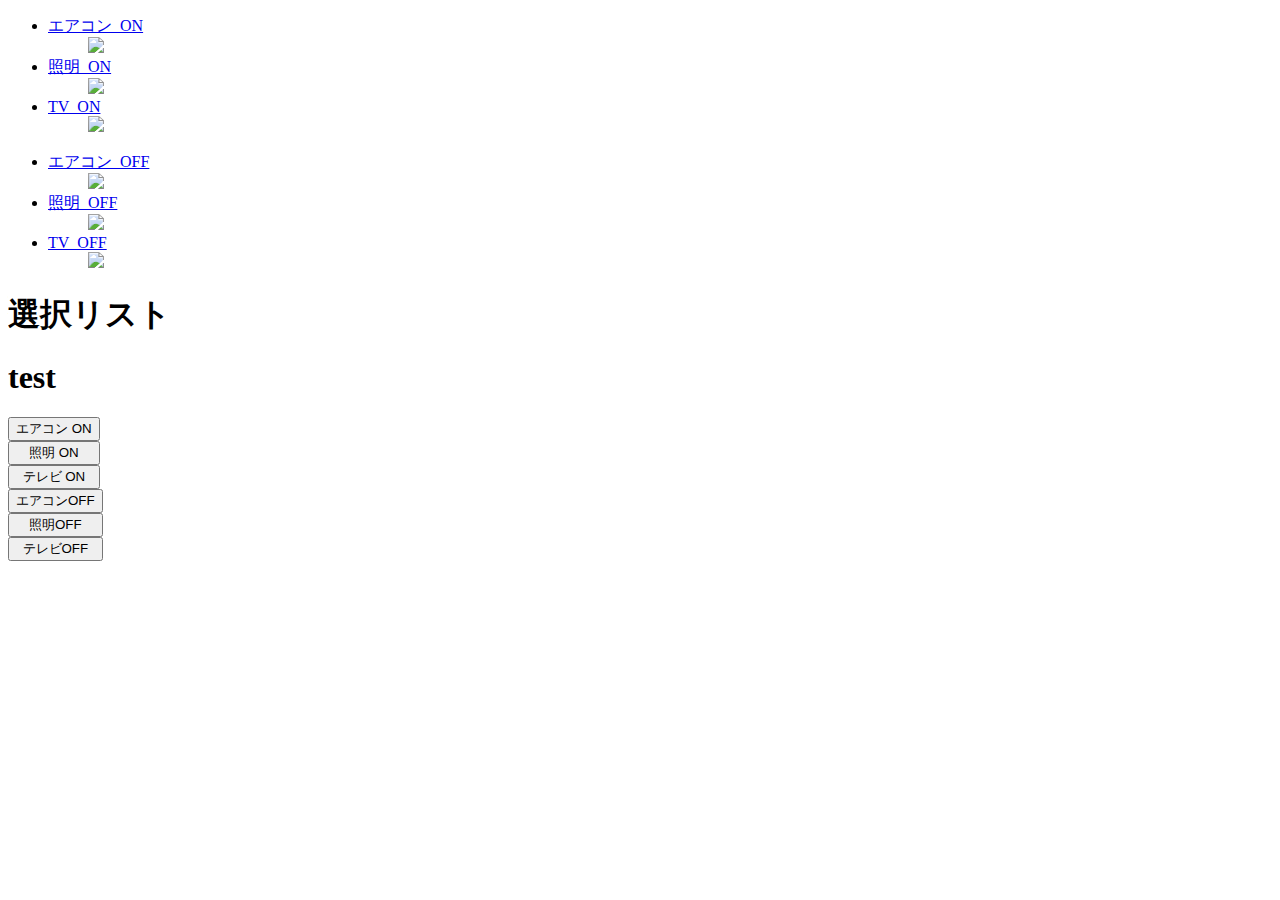
==== templates/index.html @ e43ddddc "make it better" ====
<!DOCTYPE html>
<html lang="ja">
<head>
    <meta charset="utf-8" />
    <title>初めてのFlaskアプリケーション</title>
    <link rel="preconnect" href="https://fonts.googleapis.com">
    <link rel="preconnect" href="https://fonts.gstatic.com" crossorigin>
    <link href="https://fonts.googleapis.com/css2?family=Noto+Sans+JP:wght@400;600&display=swap" rel="stylesheet">
    <link rel="stylesheet" href=".//static/css/style.css">
    <!-- <link rel="stylesheet" href="{{ url_for('static', filename='css/style.css') }}"> -->
    <!-- <link href="https://cdn.jsdelivr.net/npm/bootstrap@5.0.2/dist/css/bootstrap.min.css" rel="stylesheet" integrity="sha384-EVSTQN3/azprG1Anm3QDgpJLIm9Nao0Yz1ztcQTwFspd3yD65VohhpuuCOmLASjC" crossorigin="anonymous"> -->

    <!--
    <link href="styles/style.css" rel="stylesheet" />
    <link
  href="https://fonts.googleapis.com/css?family=Open+Sans"
  rel="stylesheet" />
    -->
</head>
<body>
    <section class="section">
        <!-- <div class = "grid">
            <div>
                <li class="grid-item">
                    <dl class="machine">
                        <a href="./air_on" target="_blank" class="machine-link">
                            <dt class="machine-hedline">
                                エアコン_ON
                            </dt>
                            <dd class="machine-image">
                                <img src=".//static/image/air_image.png" width="80%">
                            </dd>
                            <dd class="machine-description">
                                
                            </dd>
                        </a>
                    </dl>
                </li>
            </div>
            <div>
                <li class="grid-item">
                    <dl class="machine">
                        <a href="./light_on" target="_blank" class="machine-link">
    
                            <dt class="machine-hedline">
                                照明_ON
                            </dt>
                            <dd class="machine-image">
                                <img src=".//static/image/light_image.png" width="80%">
                            </dd>
                            <dd class="machine-description">
                                
                            </dd>
                        </a>
                    </dl>
                </li>
            </div>
            <div>
                <li class="grid-item">
                    <dl class="machine">
                            <a href="./tv_on" target="_blank" class="machine-link">
                            <dt class="machine-hedline">
                                TV_ON
                            </dt>
                            <dd class="machine-image">
                                <img src=".//static/image/tv_image.png" width="80%">
                            </dd>
                            <dd class="machine-description">
                                
                            </dd>
                        </a>
                    </dl>
                </li>
            </div>
            <div>
                <li class="grid-item">
                    <dl class="machine">
                        <a href="./air_off" target="_blank" class="machine-link">
    
                            <dt class="machine-hedline">
                                エアコン_OFF
                            </dt>
                            <dd class="machine-image">
                                <img src=".//static/image/air_image.png" width="80%">
                            </dd>
                            <dd class="machine-description">
                                
                            </dd>
                        </a>
                    </dl>
                </li>
            </div>
            <div>
                <li class="grid-item">
                    <dl class="machine">
                        <a href="./light_off" target="_blank" class="machine-link">
    
                            <dt class="machine-hedline">
                                照明_OFF
                            </dt>
                            <dd class="machine-image">
                                <img src=".//static/image/light_image.png" width="80%">
                            </dd>
                            <dd class="machine-description">
                                
                            </dd>
                        </a>
                    </dl>
                </li>
            </div>
            <div>
                <li class="grid-item">
                    <dl class="machine">
                        <a href="./tv_off" target="_blank" class="machine-link">
    
                            <dt class="machine-hedline">
                                TV_OFF
                            </dt>
                            <dd class="machine-image">
                                <img src=".//static/image/tv_image.png" width="80%">
                            </dd>
                            <dd class="machine-description">
                                
                            </dd>
                        </a>
                    </dl>
                </li>
            </div>
            
        </div> -->


        
        <ul class="grid-3">
            <li class="grid-item">
                <dl class="machine">
                    <a href="./air_on" target="_blank" class="machine-link">
                        <dt class="machine-hedline">
                            エアコン_ON
                        </dt>
                        <dd class="machine-image">
                            <img src=".//static/image/air_image.png" width="80%">
                        </dd>
                        <dd class="machine-description">
                            
                        </dd>
                    </a>
                </dl>
            </li>
            <li class="grid-item">
                <dl class="machine">
                    <a href="./light_on" target="_blank" class="machine-link">

                        <dt class="machine-hedline">
                            照明_ON
                        </dt>
                        <dd class="machine-image">
                            <img src=".//static/image/light_image.png" width="80%">
                        </dd>
                        <dd class="machine-description">
                            
                        </dd>
                    </a>
                </dl>
            </li>
            <li class="grid-item">
                <dl class="machine">
                    <!-- <a href="./tv_on" target="_blank" class="machine-link" onClick="disp('./tv_on')"> -->
                        <a href="./tv_on" target="_blank" class="machine-link">
                        <dt class="machine-hedline">
                            TV_ON
                        </dt>
                        <dd class="machine-image">
                            <img src=".//static/image/tv_image.png" width="80%">
                        </dd>
                        <dd class="machine-description">
                            
                        </dd>
                    </a>
                </dl>
            </li>
        </ul>


        <!-- 下段 -->
        <ul class="grid-3">
            <li class="grid-item">
                <dl class="machine">
                    <a href="./air_off" target="_blank" class="machine-link">

                        <dt class="machine-hedline">
                            エアコン_OFF
                        </dt>
                        <dd class="machine-image">
                            <img src=".//static/image/air_image.png" width="80%">
                        </dd>
                        <dd class="machine-description">
                            
                        </dd>
                    </a>
                </dl>
            </li>
            <li class="grid-item">
                <dl class="machine">
                    <a href="./light_off" target="_blank" class="machine-link">

                        <dt class="machine-hedline">
                            照明_OFF
                        </dt>
                        <dd class="machine-image">
                            <img src=".//static/image/light_image.png" width="80%">
                        </dd>
                        <dd class="machine-description">
                            
                        </dd>
                    </a>
                </dl>
            </li>
            <li class="grid-item">
                <dl class="machine">
                    <a href="./tv_off" target="_blank" class="machine-link">

                        <dt class="machine-hedline">
                            TV_OFF
                        </dt>
                        <dd class="machine-image">
                            <img src=".//static/image/tv_image.png" width="80%">
                        </dd>
                        <dd class="machine-description">
                            
                        </dd>
                    </a>
                </dl>
            </li>
        </ul>        
        <h1 class="section-hedline">
            選択リスト
        </h1>





    </section>

    <h1>
        test
    </h1>


    <div class="button1">
        <div class="エアコンON">
            <button class="btn btn--orange" type=“button” onclick="location.href='http://localhost:8000/air_on'">エアコン ON</button>
        </div>
        <div class="照明ON">
            <button class="btn btn--orange" type=“button” onclick="location.href='http://localhost:8000/light_on'">照明 ON　　</button>
        </div>
        <div class="テレビON">
            <button class="btn btn--orange" type=“button” onclick="location.href='http://localhost:8000/tv_on'">テレビ ON　 </button>
        </div>
    </div>
    <div class="button2">
        <div class="エアコンOFF">
            <button class="btn btn--orange" type=“button” onclick="location.href='http://localhost:8000/air_off'">エアコンOFF</button>
        </div>
        <div class="照明OFF">
            <button class="btn btn--orange" type=“button” onclick="location.href='http://localhost:8000/light_off'">照明OFF　　</button>
        </div>
        <div class="テレビOFF">
            <button class="btn btn--orange" type=“button” onclick="location.href='http://localhost:8000/tv_off'">テレビOFF　</button>
        </div>
    </div>


    <script src=".//static/js/index.js">

    </script>
</body>
</html>
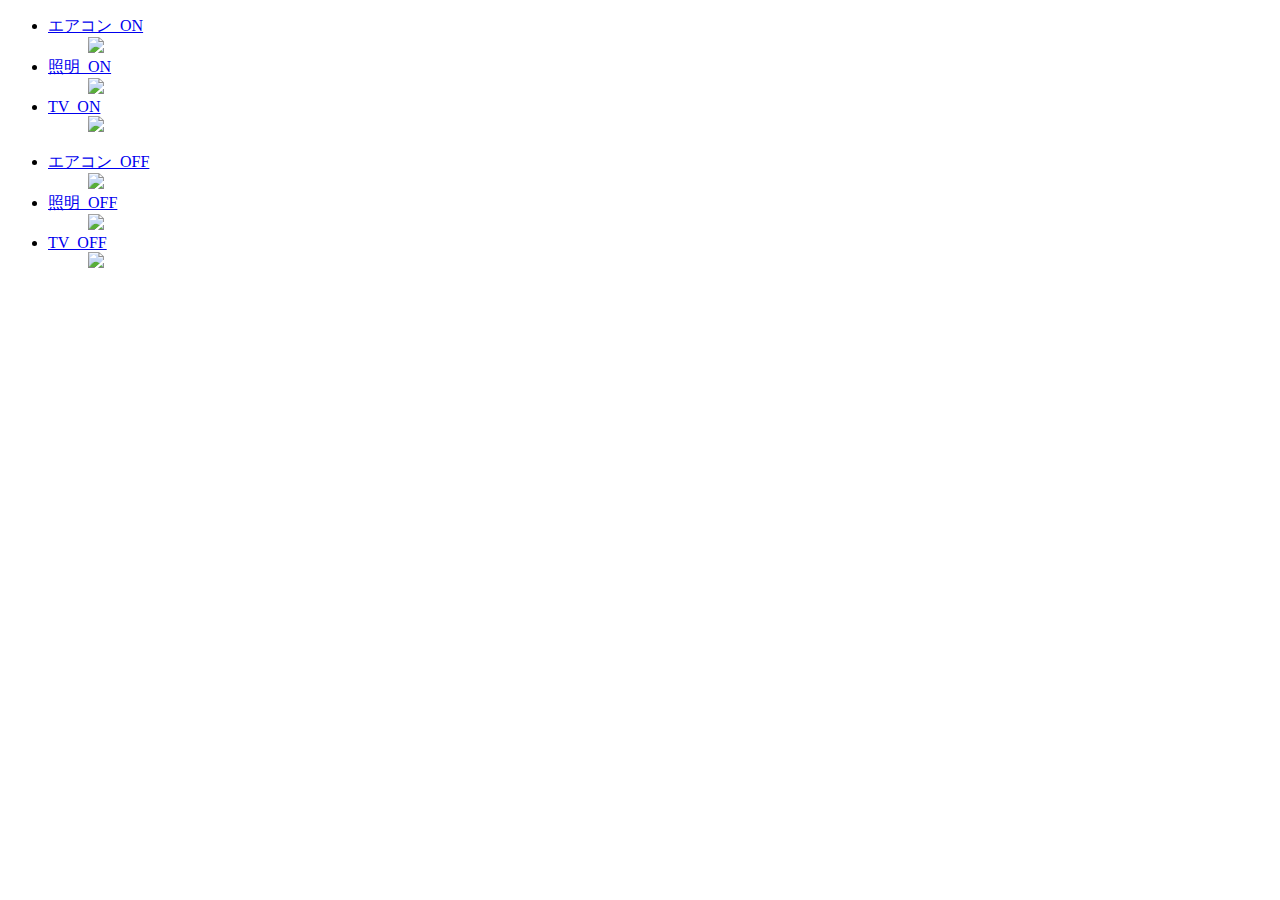
==== commit a509cf62: "change" ====
--- a/templates/index.html
+++ b/templates/index.html
@@ -2,7 +2,7 @@
 <html lang="ja">
 <head>
     <meta charset="utf-8" />
-    <title>初めてのFlaskアプリケーション</title>
+    <title>webapp_test</title>
     <link rel="preconnect" href="https://fonts.googleapis.com">
     <link rel="preconnect" href="https://fonts.gstatic.com" crossorigin>
     <link href="https://fonts.googleapis.com/css2?family=Noto+Sans+JP:wght@400;600&display=swap" rel="stylesheet">
@@ -233,7 +233,7 @@
                 </dl>
             </li>
         </ul>        
-        <h1 class="section-hedline">
+        <!-- <h1 class="section-hedline">
             選択リスト
         </h1>
 
@@ -269,7 +269,7 @@
         <div class="テレビOFF">
             <button class="btn btn--orange" type=“button” onclick="location.href='http://localhost:8000/tv_off'">テレビOFF　</button>
         </div>
-    </div>
+    </div> -->
 
 
     <script src=".//static/js/index.js">
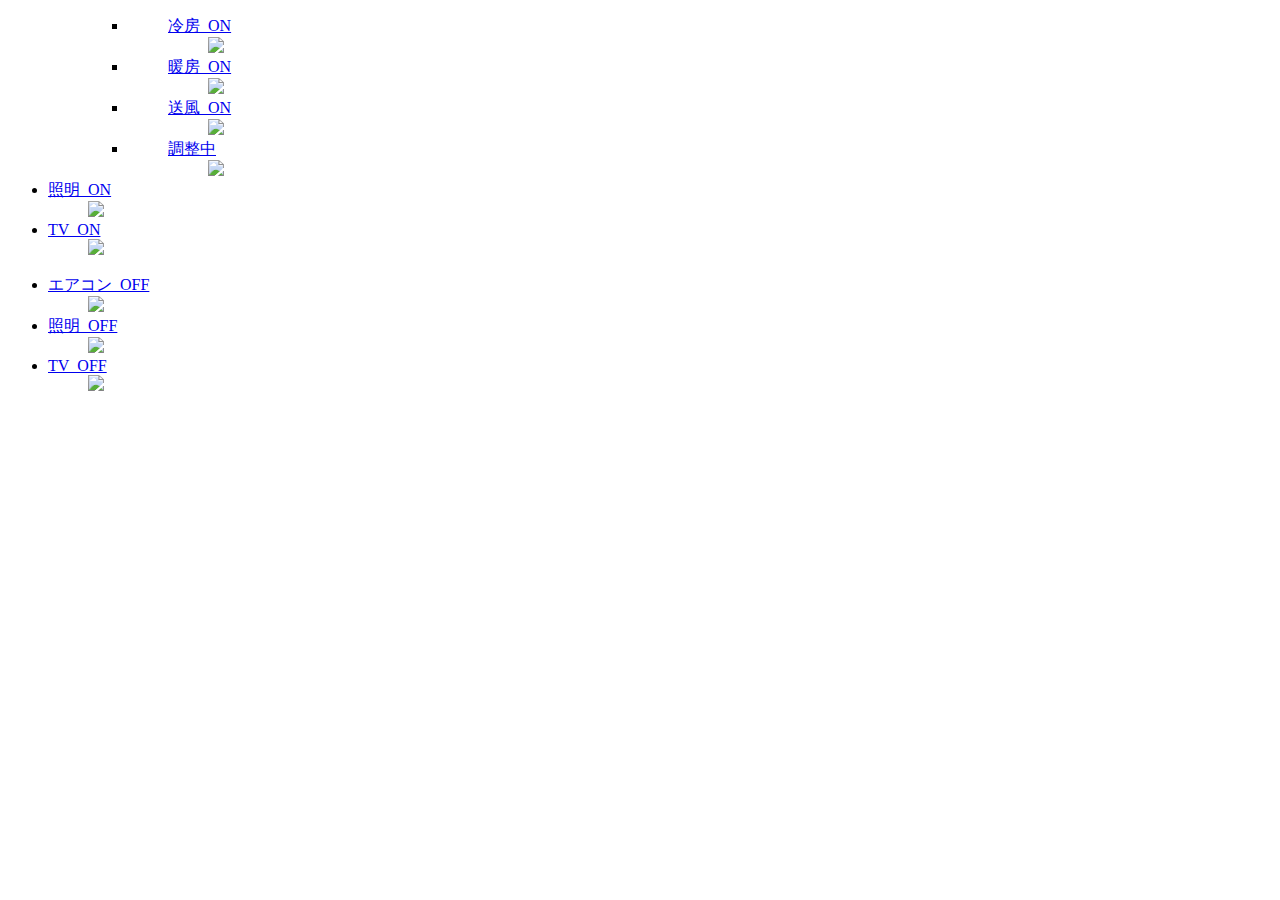
==== commit 0b84feee: "change" ====
--- a/templates/index.html
+++ b/templates/index.html
@@ -7,6 +7,7 @@
     <link rel="preconnect" href="https://fonts.gstatic.com" crossorigin>
     <link href="https://fonts.googleapis.com/css2?family=Noto+Sans+JP:wght@400;600&display=swap" rel="stylesheet">
     <link rel="stylesheet" href=".//static/css/style.css">
+    <!-- <link rel="stylesheet" href="./style.css"> -->
     <!-- <link rel="stylesheet" href="{{ url_for('static', filename='css/style.css') }}"> -->
     <!-- <link href="https://cdn.jsdelivr.net/npm/bootstrap@5.0.2/dist/css/bootstrap.min.css" rel="stylesheet" integrity="sha384-EVSTQN3/azprG1Anm3QDgpJLIm9Nao0Yz1ztcQTwFspd3yD65VohhpuuCOmLASjC" crossorigin="anonymous"> -->
 
@@ -132,7 +133,63 @@
 
         
         <ul class="grid-3">
-            <li class="grid-item">
+            <ul class = "in-grid_2">
+                <ul class = "grid-2">
+                    <li class="grid-item">
+                        <ul class = "in_machine">
+                            <a href="./air_on_冷房" target="_blank" class="machine-link">
+                                <dt class="machine-hedline">
+                                    冷房_ON
+                                </dt>
+                                <dd class="machine-image">
+                                    <img src=".//static/image/air_image.png" width="80%">
+                                </dd>
+                                <dd class="machine-description">
+                        </ul>
+                    </li>
+                    <li class="grid-item">
+                        <ul class = "in_machine2">
+                            <a href="./air_on_暖房" target="_blank" class="machine-link">
+                                <dt class="machine-hedline">
+                                    暖房_ON
+                                </dt>
+                                <dd class="machine-image">
+                                    <img src=".//static/image/air_image.png" width="80%">
+                                </dd>
+                                <dd class="machine-description">
+                        </ul>
+                    </li>
+                </ul>
+                <ul class = "grid-2">
+                    <li class="grid-item">
+                        <ul class = "in_machine">
+                            <a href="./air_on_送風" target="_blank" class="machine-link">
+                                <dt class="machine-hedline">
+                                    送風_ON
+                                </dt>
+                                <dd class="machine-image">
+                                    <img src=".//static/image/air_image.png" width="80%">
+                                </dd>
+                                <dd class="machine-description">
+                        </ul>
+                    </li>
+                    <li class="grid-item">
+                        <ul class = "in_machine">
+                            <a href="./air_on_送風" target="_blank" class="machine-link">
+                                <dt class="machine-hedline">
+                                    調整中
+                                </dt>
+                                <dd class="machine-image">
+                                    <img src=".//static/image/air_image.png" width="80%">
+                                </dd>
+                                <dd class="machine-description">
+                        </ul>
+                    </li>
+                </ul>
+            </ul>
+
+
+            <!-- <li class="grid-item">
                 <dl class="machine">
                     <a href="./air_on" target="_blank" class="machine-link">
                         <dt class="machine-hedline">
@@ -146,7 +203,7 @@
                         </dd>
                     </a>
                 </dl>
-            </li>
+            </li> -->
             <li class="grid-item">
                 <dl class="machine">
                     <a href="./light_on" target="_blank" class="machine-link">
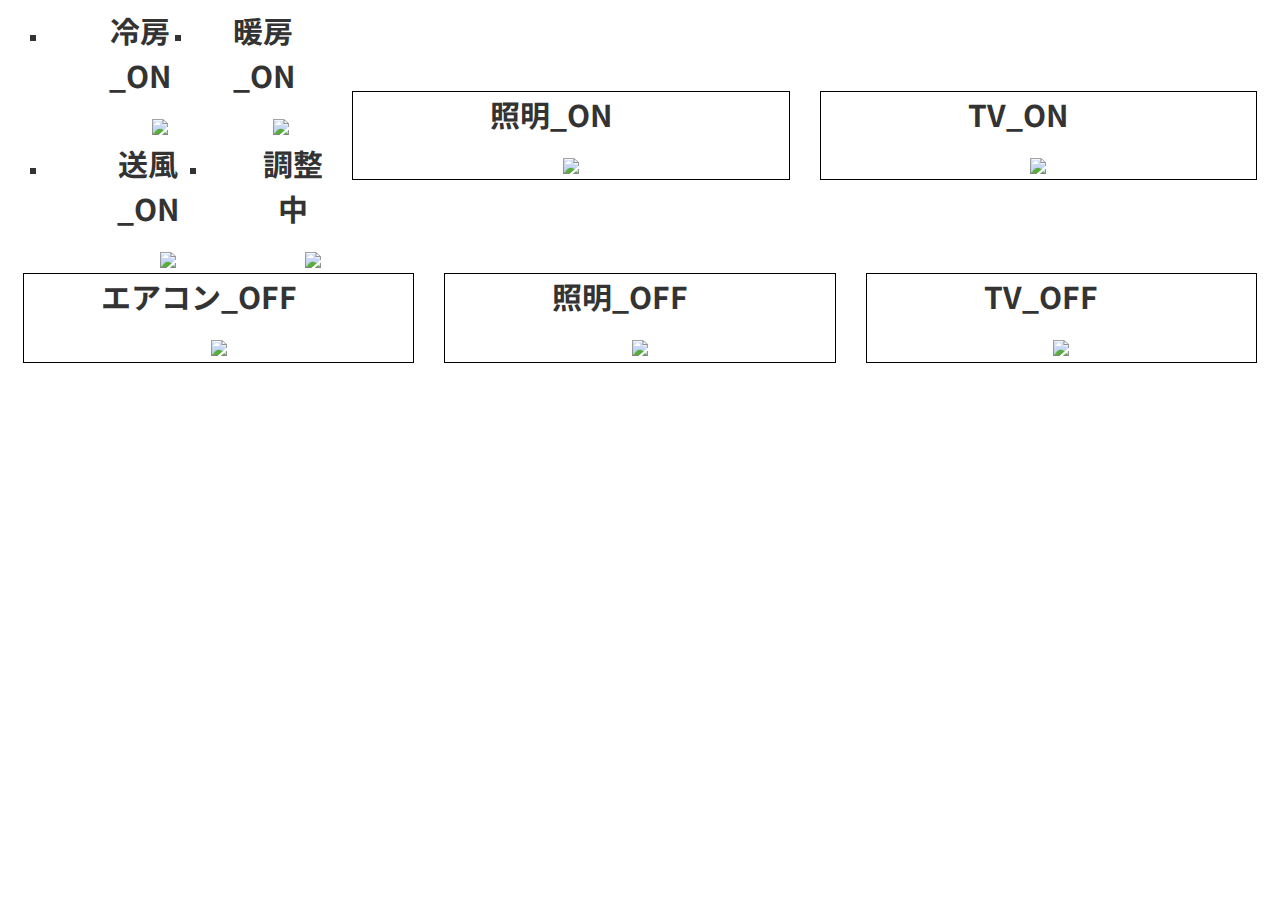
==== commit eca5df24: "change" ====
--- a/templates/index.html
+++ b/templates/index.html
@@ -6,8 +6,8 @@
     <link rel="preconnect" href="https://fonts.googleapis.com">
     <link rel="preconnect" href="https://fonts.gstatic.com" crossorigin>
     <link href="https://fonts.googleapis.com/css2?family=Noto+Sans+JP:wght@400;600&display=swap" rel="stylesheet">
-    <link rel="stylesheet" href=".//static/css/style.css">
-    <!-- <link rel="stylesheet" href="./style.css"> -->
+    <!-- <link rel="stylesheet" href=".//static/css/style.css"> -->
+    <link rel="stylesheet" href="./style.css">
     <!-- <link rel="stylesheet" href="{{ url_for('static', filename='css/style.css') }}"> -->
     <!-- <link href="https://cdn.jsdelivr.net/npm/bootstrap@5.0.2/dist/css/bootstrap.min.css" rel="stylesheet" integrity="sha384-EVSTQN3/azprG1Anm3QDgpJLIm9Nao0Yz1ztcQTwFspd3yD65VohhpuuCOmLASjC" crossorigin="anonymous"> -->
 
@@ -135,9 +135,9 @@
         <ul class="grid-3">
             <ul class = "in-grid_2">
                 <ul class = "grid-2">
-                    <li class="grid-item">
+                    <li class="in_grid-item">
                         <ul class = "in_machine">
-                            <a href="./air_on_冷房" target="_blank" class="machine-link">
+                            <a href="./air_on_cool" target="_blank" class="machine-link">
                                 <dt class="machine-hedline">
                                     冷房_ON
                                 </dt>
@@ -147,9 +147,9 @@
                                 <dd class="machine-description">
                         </ul>
                     </li>
-                    <li class="grid-item">
+                    <li class="in_grid-item">
                         <ul class = "in_machine2">
-                            <a href="./air_on_暖房" target="_blank" class="machine-link">
+                            <a href="./air_on_hot" target="_blank" class="machine-link">
                                 <dt class="machine-hedline">
                                     暖房_ON
                                 </dt>
@@ -161,9 +161,9 @@
                     </li>
                 </ul>
                 <ul class = "grid-2">
-                    <li class="grid-item">
+                    <li class="in_grid-item">
                         <ul class = "in_machine">
-                            <a href="./air_on_送風" target="_blank" class="machine-link">
+                            <a href="./air_on_fan" target="_blank" class="machine-link">
                                 <dt class="machine-hedline">
                                     送風_ON
                                 </dt>
@@ -173,9 +173,9 @@
                                 <dd class="machine-description">
                         </ul>
                     </li>
-                    <li class="grid-item">
+                    <li class="in_grid-item">
                         <ul class = "in_machine">
-                            <a href="./air_on_送風" target="_blank" class="machine-link">
+                            <a href="./air_on_dry" target="_blank" class="machine-link">
                                 <dt class="machine-hedline">
                                     調整中
                                 </dt>
--- a/templates/style.css
+++ b/templates/style.css
@@ -0,0 +1,168 @@
+@charset "utf-8";
+body{
+    font-family: 'Noto Sans JP',sans-serif;
+    font-size: 15px;
+    line-height:  1.5;
+    color: #333;
+}
+
+/* html { */
+    /* font-size: 10px; px は「ピクセル」 (pixels) の意味。ベースフォントサイズは 10 ピクセルの高さになった */
+    /* font-family: "Open Sans", sans-serif; これが Google フォントから取得した残りの出力になるはず。 */
+/* } */
+
+h1 {
+    font-size: 60px;
+    text-align: center;
+    background-color: #ffffff;
+    color: rgb(26, 124, 223);
+}
+.grid-2{
+    margin: 0;
+    padding: 0;
+    display: flex;
+    align-items: center;;
+}
+.grid-2 > .grid-item{
+    width: 25%;
+}
+grid-2 > .in_grid_item{
+  width: 25%
+}
+.grid-3{
+  margin: 0;
+  padding: 0;
+  display: flex;
+  align-items: center;;
+}
+.grid-3 > .grid-item{
+  width: 33.3%;
+}
+.grid-4{
+  margin: 0;
+  padding: 0;
+  display: flex;
+  align-items: center;;
+}
+.grid-4 > .grid-item{
+  width: 25%;
+}
+
+.grid-item{
+    list-style: none;
+    background-color: #ffffff;
+    margin-left: 15px;
+    margin-right: 15px;
+    margin-bottom: 10px;
+    padding-left: 10px;
+    padding-right: 50px;
+    /* border: 10px solid aquamarine; */
+    border: 1px solid #000000;
+    
+}
+
+.grid-item:hover{
+    background-color: aquamarine;
+    transition: background-color 1s;
+}
+.in_grid_item{
+  list-style: none;
+  background-color: #ffffff;
+  margin-left: 10px;
+  margin-right: 10px;
+  margin-bottom: 5px;
+  padding-left: 5px;
+  padding-right: 50px;
+  /* border: 10px solid aquamarine; */
+  border: 1px solid #000000;
+}
+.in_grid-item:hover{
+  background-color: aquamarine;
+  transition: background-color 1s;
+}
+
+/* .grid {
+  display: grid;
+  grid-template-columns: repeat(auto-fit, minmax(300px, 1fr));
+  gap: 15px 2%;
+} */
+
+
+.machine-link{
+    text-decoration: none;
+    /* border: 2px solid #000000; */
+}
+
+.machine{
+    text-align: center;
+
+}
+.machine-hedline{
+    font-weight: bold;
+    margin:0 0 20px;
+    font-size: 30px;
+    color: #333;
+}
+.in_machine{
+  text-align: center;
+
+}
+.in_machine-hedline{
+  font-weight: bold;
+  margin:0 0 20px;
+  font-size: 10px;
+  color: #333;
+}
+
+
+h2 {
+    font-size: 30px;
+    text-align: center;
+}
+
+
+
+  /* .button1{
+    display: flex;
+  }
+  .button2{
+    display: flex;
+  }
+
+  .btn,
+a.btn,
+button.btn {
+  font-size: 3rem;
+  font-weight: 300;
+  line-height: 5.5;
+  position: static;
+  display: inline-block;
+  padding: 1rem 4rem;
+  cursor: pointer;
+  -webkit-user-select: none;
+  -moz-user-select: none;
+  -ms-user-select: none;
+  user-select: none;
+  -webkit-transition: all 0.3s;
+  transition: all 0.3s;
+  text-align: center;
+  vertical-align: middle;
+  text-decoration: none;
+  letter-spacing: 0.1em;
+  color: #212529;
+  border-radius: 0.5rem;
+  }   
+  .btn--orange,
+  a.btn--orange {
+    color: #fff;
+    background-color: #eb6100;
+  }
+  .btn--orange:hover,
+  a.btn--orange:hover {
+    color: #fff;
+    background: #f56500;
+  }
+  
+  a.btn--radius {
+     border-radius: 100vh;
+  } */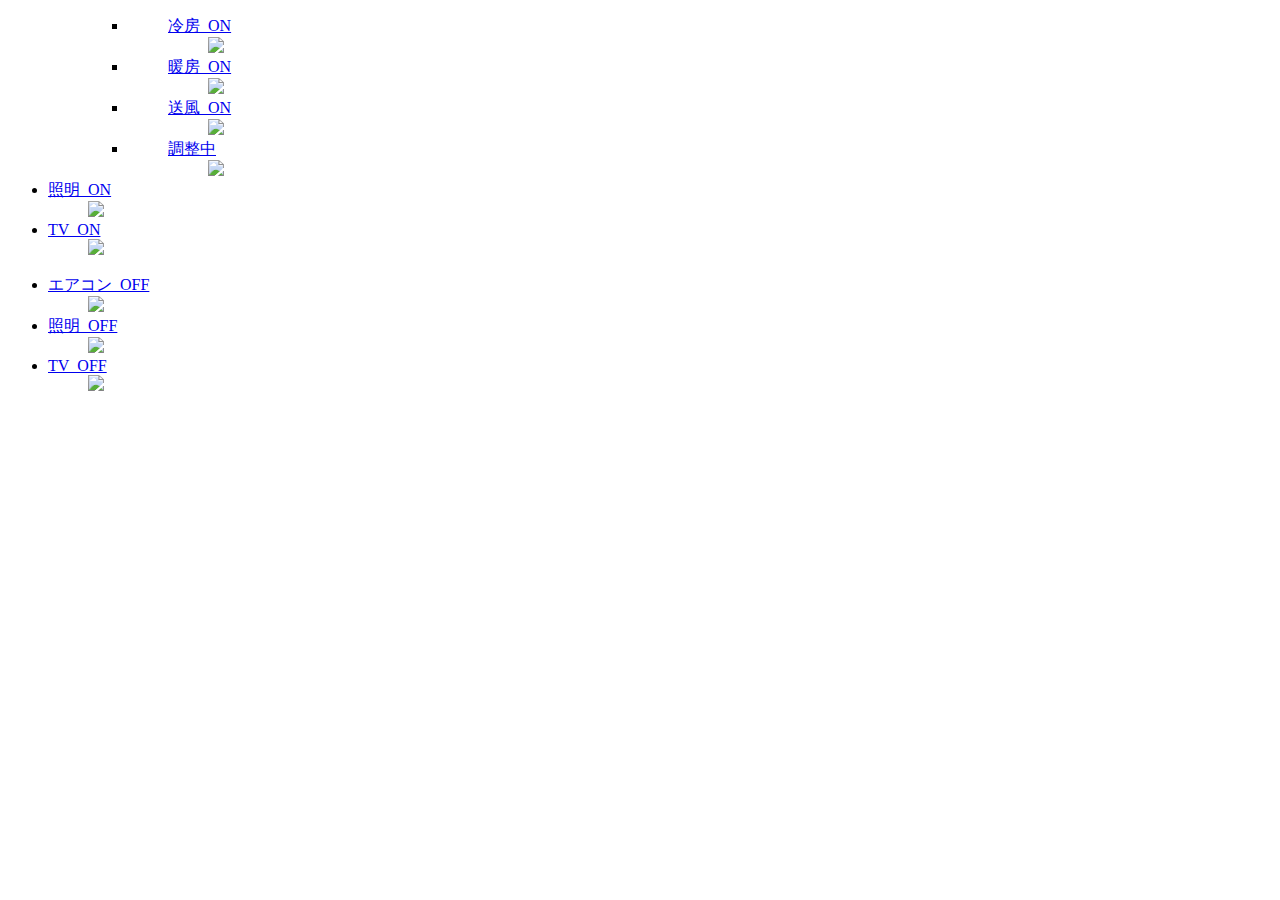
==== commit af7f3ba6: "move" ====
--- a/templates/index.html
+++ b/templates/index.html
@@ -6,8 +6,8 @@
     <link rel="preconnect" href="https://fonts.googleapis.com">
     <link rel="preconnect" href="https://fonts.gstatic.com" crossorigin>
     <link href="https://fonts.googleapis.com/css2?family=Noto+Sans+JP:wght@400;600&display=swap" rel="stylesheet">
-    <!-- <link rel="stylesheet" href=".//static/css/style.css"> -->
-    <link rel="stylesheet" href="./style.css">
+    <link rel="stylesheet" href=".//static/css/style.css">
+    <!-- <link rel="stylesheet" href="./style.css"> -->
     <!-- <link rel="stylesheet" href="{{ url_for('static', filename='css/style.css') }}"> -->
     <!-- <link href="https://cdn.jsdelivr.net/npm/bootstrap@5.0.2/dist/css/bootstrap.min.css" rel="stylesheet" integrity="sha384-EVSTQN3/azprG1Anm3QDgpJLIm9Nao0Yz1ztcQTwFspd3yD65VohhpuuCOmLASjC" crossorigin="anonymous"> -->
 
